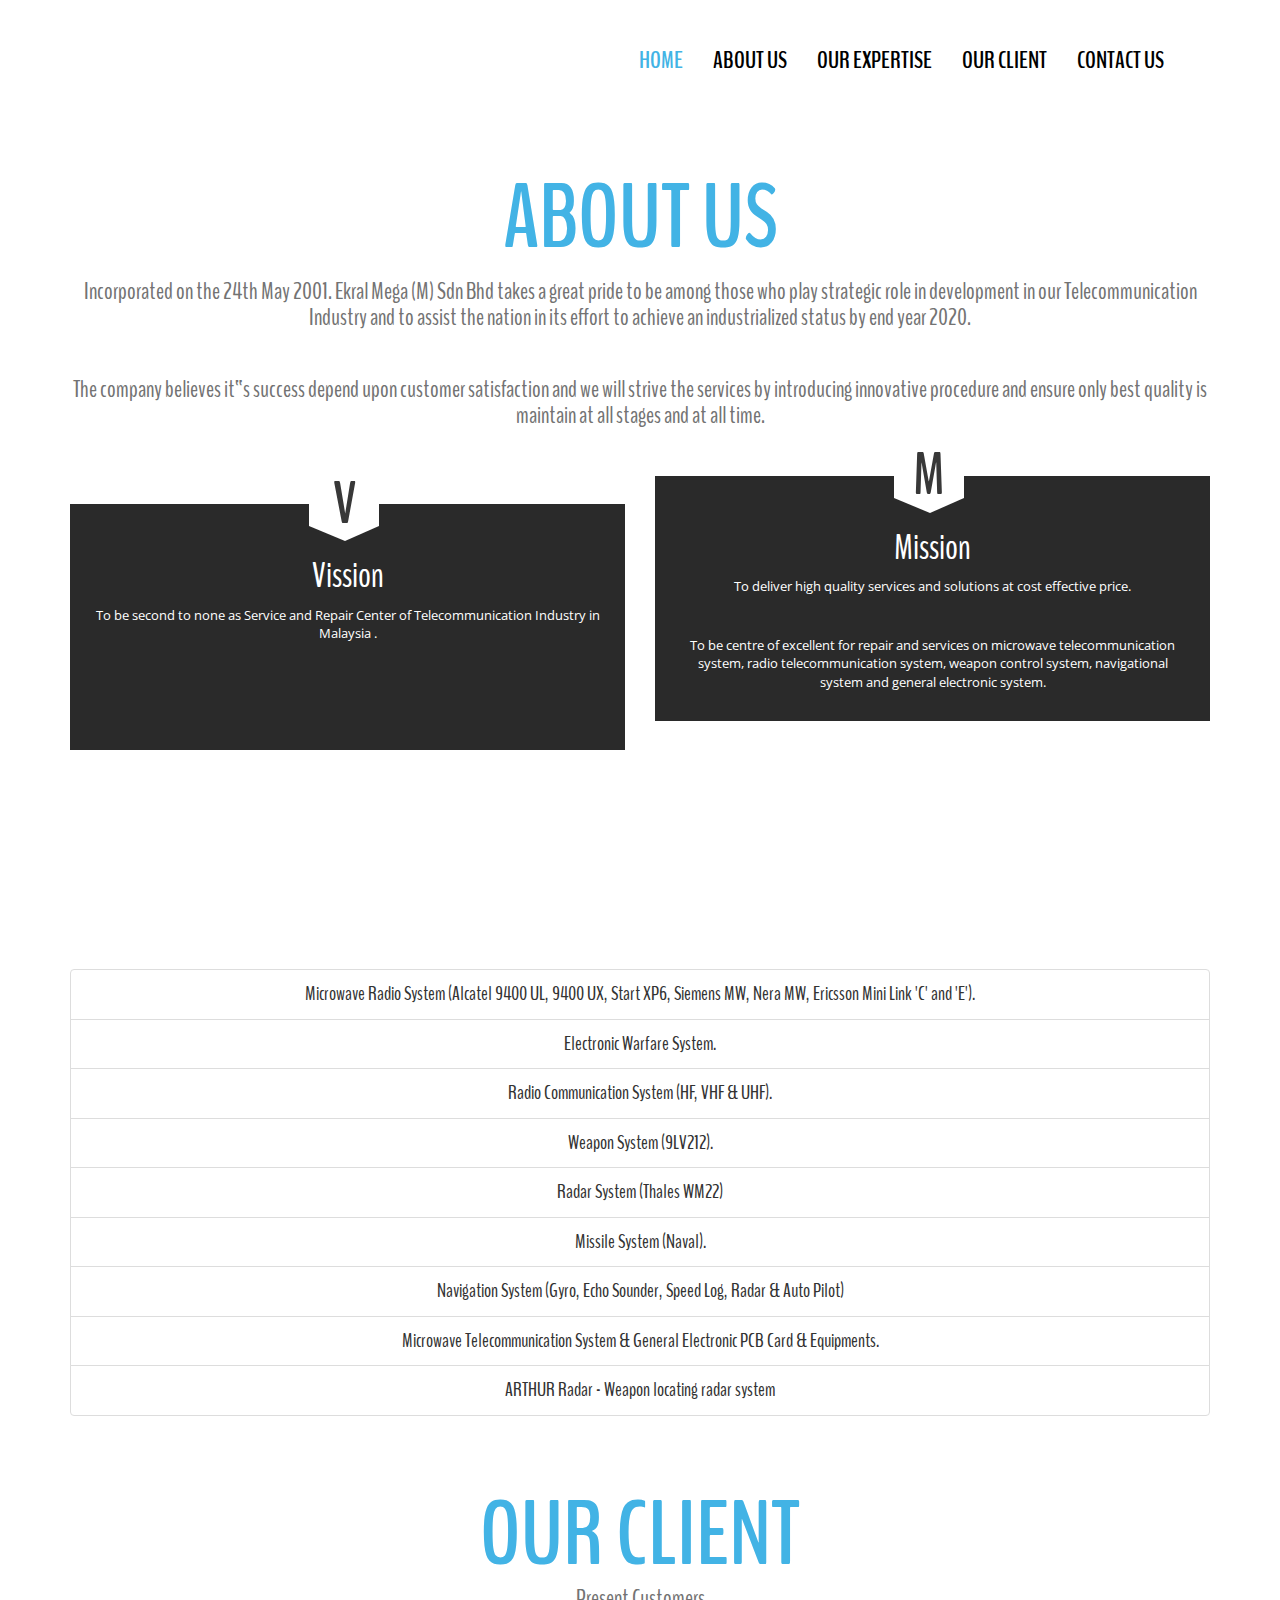
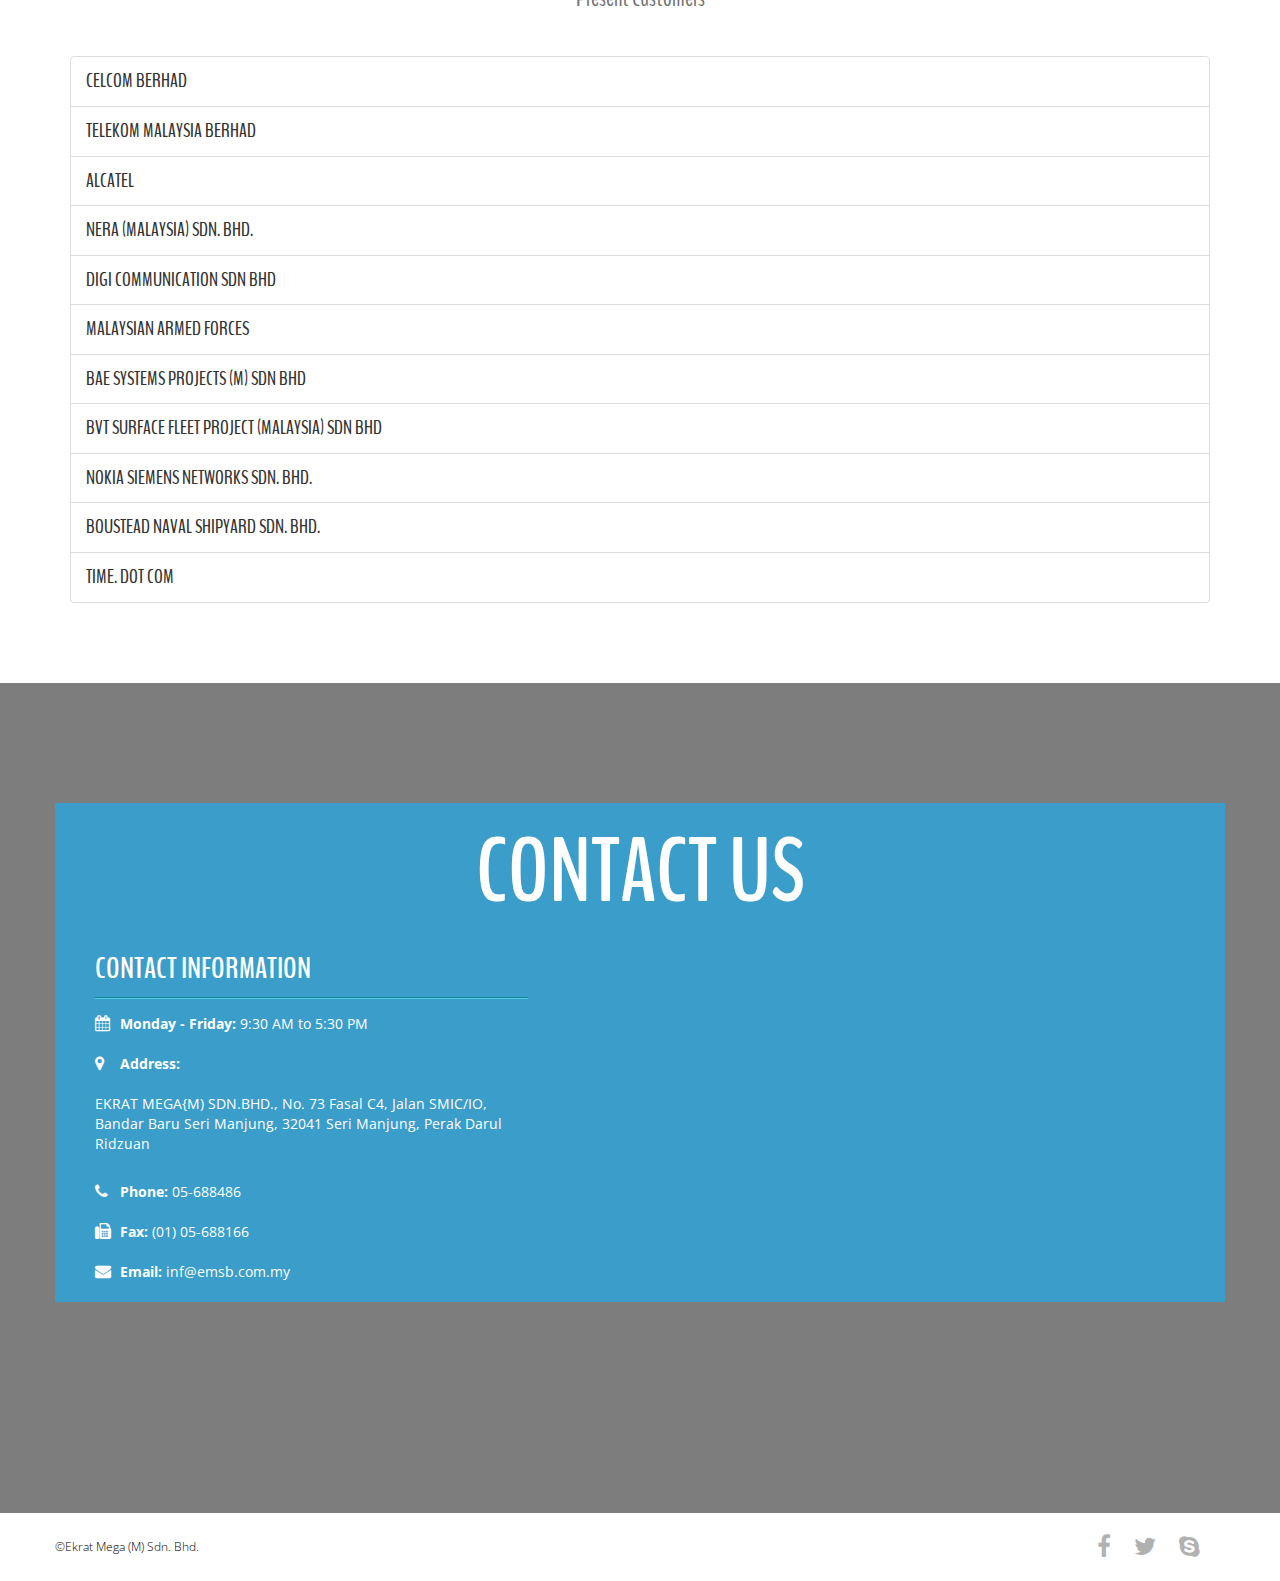
==== mail.emsb.com.my/index.html @ 17a8e173 "emsb" ====
<!DOCTYPE html>
<html lang="en">
<head>
	<meta charset="UTF-8">
	<title>Ekrat Mega (M) Sdn. Bhd.</title>
	<link rel="stylesheet" href="css/font-awesome.min.css">
	<link rel="stylesheet" href="css/bootstrap.min.css">
	<link rel="stylesheet" href="css/style.css">
	<link href='http://fonts.googleapis.com/css?family=Open+Sans:600italic,400,800,700,300' rel='stylesheet' type='text/css'>
	<link href='http://fonts.googleapis.com/css?family=BenchNine:300,400,700' rel='stylesheet' type='text/css'>
</head>
<body>
	
	<!-- ====================================================
	header section -->
	<header class="top-header">
		<div class="container">
			<div class="row">
				<div class="col-xs-5 header-logo">
					<br>
					<a href="index.html"><img src="img/logo.png" alt="" class="img-responsive logo"></a>
				</div>

				<div class="col-md-7">
					<nav class="navbar navbar-default">
					  <div class="container-fluid nav-bar">
					    <!-- Brand and toggle get grouped for better mobile display -->
					    <div class="navbar-header">
					      <button type="button" class="navbar-toggle collapsed" data-toggle="collapse" data-target="#bs-example-navbar-collapse-1">
					        <span class="sr-only">Toggle navigation</span>
					        <span class="icon-bar"></span>
					        <span class="icon-bar"></span>
					        <span class="icon-bar"></span>
					      </button>
					    </div>

					    <!-- Collect the nav links, forms, and other content for toggling -->
					    <div class="collapse navbar-collapse" id="bs-example-navbar-collapse-1">
					      
					      <ul class="nav navbar-nav navbar-right">
					        <li><a class="menu active" href="#home" >Home</a></li>
					        <li><a class="menu" href="#about">about us</a></li>
					        <li><a class="menu" href="#service">our expertise </a></li>
					        <li><a class="menu" href="#team">our client</a></li>
					        <li><a class="menu" href="#contact"> contact us</a></li>
					      </ul>
					    </div><!-- /navbar-collapse -->
					  </div><!-- / .container-fluid -->
					</nav>
				</div>
			</div>
		</div>
	</header> <!-- end of header area -->

			
			

			<section class="slider" id="home">
				<div class="container-fluid">
					<div class="row">

					    <div id="carouselHacked" class="carousel slide carousel-fade" data-ride="carousel">
							<div class="header-backup"></div>
					        <!-- Wrapper for slides -->
					        <div class="carousel-inner" role="listbox">
					            <div class="item active">
					            	<img src="img/slide-one.jpg" alt="">
					                <div class="carousel-caption">
                                        <h1>Radar</h1>
                                        <p>Technology System</p>
					                </div>
					            </div>
					            <div class="item">
					            	<img src="img/slide-two.jpg" alt="">
					                <div class="carousel-caption">
                                        <h1>Communication</h1> 
                                        <p>System</p>
					                </div>
					            </div>
					            <div class="item">
					            	<img src="img/slide-three.jpg" alt="">
					                <div class="carousel-caption">
                                        <h1>Consultant</h1>
                                        <p>Weapon System</p>
					                </div>
					            </div>
					            <div class="item">
					            	<img src="img/slide-four.jpg" alt="">
					                <div class="carousel-caption">
				               			<h1>Repairing</h1>
				               			<p>innovation system</p>
					                </div>
					            </div>
					        </div>

					        <!-- Controls -->
					        <a class="left carousel-control" href="#carouselHacked" role="button" data-slide="prev">
					            <span class="glyphicon glyphicon-chevron-left" aria-hidden="true"></span>
					            <span class="sr-only">Previous</span>
					        </a>
					        <a class="right carousel-control" href="#carouselHacked" role="button" data-slide="next">
					            <span class="glyphicon glyphicon-chevron-right" aria-hidden="true"></span>
					            <span class="sr-only">Next</span>
					        </a>
					    </div>

					</div>
				</div>
			</section><!-- end of slider section -->


			<!-- about section -->
			<section class="about text-center" id="about">
				<div class="container">
					<div class="row">
						<h2>about us</h2>
						<h4>Incorporated on the 24th May 2001. Ekral Mega (M) Sdn Bhd takes a great pride to be among those who play strategic role in development in our Telecommunication Industry and to assist the nation in its effort to achieve an industrialized status by end year 2020.</h4>
                        <h4>The company believes it‟s success depend upon customer satisfaction and we will strive the services by introducing innovative procedure and ensure only best quality is maintain at all stages and at all time.</h4>

						<div class="col-md-6 col-sm-6">
							<div class="single-about-detail clearfix">
								<div class="about-img">
									<img src="img/about1.jpg" alt="">
								</div>

								<div class="about-details">
									<div class="pentagon-text">
										<h1>V</h1>
									</div>

									<h3>Vission</h3>
									<p>To be second to none as Service and Repair Center of Telecommunication Industry in Malaysia .</p>
                                    <p><br/><br/></p>
								</div>
							</div>
						</div>

						<div class="col-md-6 col-sm-6">
							<div class="single-about-detail">
								<div class="about-img">
									<img class="img-responsive" src="img/about2.jpg" alt="">
								</div>

								<div class="about-details">
									<div class="pentagon-text">
										<h1>M</h1>
									</div>

									<h3>Mission</h3>
									<p>To deliver high quality services and solutions at cost effective price.</p>
                                    <p>To be centre of excellent for repair and services on microwave telecommunication system, radio telecommunication system, weapon control system, navigational system and general electronic system.</p>
								</div>
							</div>
						</div>


						

					</div>
				</div>
			</section><!-- end of about section -->


			<!-- service section starts here -->

			<section class="service text-center" id="service">
				<div class="container">
					<div class="row">
						<h2>our expertise</h2>
                        <div class="col-md-12  col-sm-6">
                        <ul class="list-group">
                          <li class="list-group-item"> Microwave Radio System (Alcatel 9400 UL, 9400 UX, Start XP6, Siemens MW, Nera MW, Ericsson Mini Link 'C' and 'E').</li>
                          <li class="list-group-item"> Electronic Warfare System.</li>
                            <li class="list-group-item"> Radio Communication System (HF, VHF & UHF).</li>
                            <li class="list-group-item"> Weapon System (9LV212).</li>
                            <li class="list-group-item"> Radar System (Thales WM22)</li>
                            <li class="list-group-item"> Missile System (Naval).</li>
                            <li class="list-group-item"> Navigation System (Gyro, Echo Sounder, Speed Log, Radar & Auto Pilot)</li>
                            <li class="list-group-item"> Microwave Telecommunication System & General Electronic PCB Card & Equipments.</li>
                            <li class="list-group-item"> ARTHUR Radar - Weapon locating radar system</li>
                        </ul>
                        </div>
                        
				</div>
			</section><!-- end of service section -->


			<!-- team section -->

			<section class="team" id="team">
				<div class="container">
					<div class="row">
						<div class="team-heading text-center">
							<h2>our client</h2>

							<h4>Present Customers</h4>
						</div>
                        <div class="col-md-12  col-sm-6">
                        <ul class="list-group">
                          <li class="list-group-item"> CELCOM BERHAD</li>
                          <li class="list-group-item"> TELEKOM MALAYSIA BERHAD</li>
                            <li class="list-group-item"> ALCATEL</li>
                            <li class="list-group-item"> NERA (MALAYSIA) SDN. BHD.</li>
                            <li class="list-group-item"> DIGI COMMUNICATION SDN BHD</li>
                            <li class="list-group-item"> MALAYSIAN ARMED FORCES</li>
                            <li class="list-group-item"> BAE SYSTEMS PROJECTS (M) SDN BHD</li>
                            <li class="list-group-item"> BVT SURFACE FLEET PROJECT (MALAYSIA) SDN BHD</li>
                            <li class="list-group-item"> NOKIA SIEMENS NETWORKS SDN. BHD.</li>
                            <li class="list-group-item"> BOUSTEAD NAVAL SHIPYARD SDN. BHD.</li>
                            <li class="list-group-item"> TIME. DOT COM</li>
                        </ul>
                        </div>
					</div>
				</div>
			</section><!-- end of team section -->

			<!-- map section -->
			<section class="api-map" id="contact">
				<div class="container-fluid">
					<div class="row">
						<div class="col-md-12 map" id="map"></div>
					</div>
				</div>
			</section><!-- end of map section -->

			<!-- contact section starts here -->
			<section class="contact">
				<div class="container">
					<div class="row">
							<div class="contact-caption clearfix">
								<div class="contact-heading text-center">
									<h2>contact us</h2>
								</div>

								<div class="col-md-5 contact-info text-left">
									<h3>contact information</h3>
									<div class="info-detail">
										<ul><li><i class="fa fa-calendar"></i><span>Monday - Friday:</span> 9:30 AM to 5:30 PM</li></ul>
										<ul><li><i class="fa fa-map-marker"></i><span>Address:</span><br /> EKRAT MEGA{M) SDN.BHD., No. 73 Fasal C4, Jalan SMIC/IO, Bandar Baru Seri Manjung, 32041 Seri Manjung, Perak Darul Ridzuan</li><br/></ul>
										<ul><li><i class="fa fa-phone"></i><span>Phone:</span> 05-688486</li></ul>
										<ul><li><i class="fa fa-fax"></i><span>Fax:</span> (01) 05-688166</li></ul>
										<ul><li><i class="fa fa-envelope"></i><span>Email:</span> inf@emsb.com.my</li></ul>
									</div>
								</div>

							</div>
					</div>
				</div>
			</section><!-- end of contact section -->


			<!-- footer starts here -->
			<footer class="footer clearfix">
				<div class="container">
					<div class="row">
						<div class="col-xs-6 footer-para">
							<p>&copy;Ekrat Mega (M) Sdn. Bhd.</p>
						</div>

						<div class="col-xs-6 text-right">
							<a href=""><i class="fa fa-facebook"></i></a>
							<a href=""><i class="fa fa-twitter"></i></a>
							<a href=""><i class="fa fa-skype"></i></a>
						</div>
					</div>
				</div>
			</footer>



	

	<!-- script tags
	============================================================= -->
	<script src="js/jquery-2.1.1.js"></script>
	<script src="http://maps.google.com/maps/api/js?sensor=true"></script>
	<script src="js/gmaps.js"></script>
	<script src="js/smoothscroll.js"></script>
	<script src="js/bootstrap.min.js"></script>
	<script src="js/custom.js"></script>
	
</body>
</html>
---- mail.emsb.com.my/css/style.css ----
body{
	margin: 0;
	padding: 0;
	font-family: 'BenchNine', sans-serif;
    font-size: 20px !important;
}
li{
	list-style: none;
}
a:hover, a:visited, a{
	text-decoration: none;
}
h1, h2{
	text-transform: uppercase;
	font-weight: bold;
}


/*header area*/
.top-header{
	background: #fff !important;
	position: fixed;
	width: 100%;
	z-index: 99999;
}
.header-backup{
	width: 20px;
	height: 119px;
	background: transparent;
	margin:auto;
}
.top-header img.logo{
	margin-bottom: 15px;
	margin-top: 0;
	transition:all .5s ease 0s;
  -webkit-transition:all .5s ease 0s;
  -moz-transition:all .5s ease 0s;
  -o-transition:all .5s ease 0s;
  -ms-transition:all .5s ease 0s;
}
.navbar-default {
  background-color: transparent;
  border-color: transparent;
  margin-bottom: 0;
  margin-top: 8px;
  transition:all .5s ease 0s;
  -webkit-transition:all .5s ease 0s;
  -moz-transition:all .5s ease 0s;
  -o-transition:all .5s ease 0s;
  -ms-transition:all .5s ease 0s;
}
.nav-bar{
	margin-top: 27px;
}
.navbar-toggle span{
	color: #fff;
}
ul.nav{
	margin: 0;
	padding: 0;
}
.navbar-default .navbar-nav>li>a {
 	font-size: 24px;
	color: #000;
	text-transform: uppercase;
	transition: all .7s ease 0s;
	-webkit-transition: all .7s ease 0s;
	-moz-transition: all .7s ease 0s;
	-o-transition: all .7s ease 0s;
	-ms-transition: all .7s ease 0s;
	padding: 14px 15px;
	font-weight: bold;
}
.navbar-default .navbar-nav>li>a:hover{
	color: #999;
}
.navbar-default .navbar-toggle .icon-bar {
  background-color: #000;
}
li a.active{
	color: #42b3e5 !important;
}
.navbar-default .navbar-toggle {
  border-color: #fff;
  margin-top: 4px;
}



/*slider area*/
.slider-row{
	margin: 0;
	padding: 0;
}
.slider-wrapper{
	margin: 0;
	padding: 0 !important;
	background: #000 !important;
}
.carousel-caption h1{
	font-size: 157px;
	color: #fff;
	text-transform: uppercase;
	margin-bottom: 0;
}
.carousel-caption p{
	font-size: 40px;
	color: #fff;
	text-transform: uppercase;
	font-weight: bold;
	margin-top: 0;
}
.carousel-caption button{
	width: 240px;
	height: 60px;
	background: #3a9ecb;
	color: #fff;
	font-size: 30px;
	text-transform: uppercase;
	border:0;
	transition:all .5s ease 0s;
	-webkit-transition:all .5s ease 0s;
	-moz-transition:all .5s ease 0s;
	-o-transition:all .5s ease 0s;
	-ms-transition:all .5s ease 0s;
}
.carousel-caption button:hover{
	background: #2a2a2a;
}
.carousel-control{
	width: 5%;
}
.carousel-inner{
	background: -webkit-linear-gradient(left, #000 , blue); /* For Safari 5.1 to 6.0 */
	background: -o-linear-gradient(left, #000, blue); /* For Opera 11.1 to 12.0 */
	background: -moz-linear-gradient(left, #000, blue); /* For Firefox 3.6 to 15 */
	background: linear-gradient(to left, #000 , blue); /* Standard syntax */
}
.item{
	position: relative;
}
.carousel-caption {
	position: absolute;
	text-align: left;
	left: 12%;
    line-height: 1;
    top: 50%;
    margin-top: -100px;
}
.carousel-control .glyphicon-chevron-left, .carousel-control .icon-prev {
  font-size: 18px;
  padding: 5px;
  background: #fff;
  border-radius: 50%;
  color: transparent;
  margin-left: 0;
  margin-top: 50px;
}
.carousel-control .glyphicon-chevron-right, .carousel-control .icon-next {
  font-size: 18px;
  padding: 5px;
  background: #fff;
  border-radius: 50%;
  color: transparent;
  margin-right: 0;
  margin-top: 50px;
}

/*about area*/
.about h2{
	font-size: 90px;
	color: #42b3e5;
	margin-top: 50px;
}
.about h4{
	font-size: 24px;
	color: #737373;
	margin-bottom: 45px;
}
.about-img img{
	width: 100%;
}
.single-about-detail{
	position: relative;
}
.pentagon-text h1{
	font-size: 60px;
	color: #383838;
	margin-top: 0;
	transition: all .7s ease 0s;
	-webkit-transition: all .7s ease 0s;
	-moz-transition: all .7s ease 0s;
	-o-transition: all .7s ease 0s;
	-ms-transition: all .7s ease 0s;
	position: absolute;
	  left: 15%;
	  width: 50px;
	  top: -6%;
}
.pentagon-text {
  width: 70px;
  height: 52px;
  background: #fff;
  position: relative;
   top: -30px;
  left: 43%;
}
.pentagon-text:before {
  content: "";
  position: absolute;
  top: -15px;
  left: 0;
  width: 0;
  height: 0;
  border-left: 34px solid transparent;
  border-right: 35px solid transparent;
  border-bottom: 15px solid #fff;
}
.pentagon-text:after {
  content: "";
  position: absolute;
  bottom: -15px;
  left: 0;
  width: 0;
  height: 0px;
  border-left: 36px solid transparent;
  border-right: 34px solid transparent;
  border-top: 15px solid #fff;
}
.about-details{
	background: #2a2a2a;
	border-top: 2px solid #fff;
	transition: all .7s ease 0s;
	-webkit-transition: all .7s ease 0s;
	-moz-transition: all .7s ease 0s;
	-o-transition: all .7s ease 0s;
	-ms-transition: all .7s ease 0s;
}
.about-details h3{
	font-size: 36px;
	color: #fff;
	margin-top: 0;
}
.about-details p{
	font-size: 13px;
	color: #fff;
	font-family: 'Open Sans', sans-serif;
	padding: 0 25px;
	padding-bottom: 30px;
}
.single-about-detail:hover .about-details{
	background: #3a9dca;
}
.single-about-detail:hover .pentagon-text h1{
	color: #3a9dca;
}


/*service area*/
.service{
	background: url(../img/pattern.jpg);
	background-repeat: repeat-y;
	margin-top: 40px;
}
.service h2{
	font-size: 90px;
	color: #fff;
	margin-top: 70px;
	margin-bottom: 0;
}
.service h4{
	font-size: 24px;
	color: #fff;
	margin-top: 0;
	margin-bottom: 70px;
	display: block;
}
.single-service{
	text-align:center;
}
.single-service-img {
  width: 205px;
  height: 125px;
  padding-left:30px;
  position: relative;
}
.service-img {
  width: 205px;
  height: 125px;
  background: #3a9ecb;
  position: relative;
}
.single-service h3{
	margin-top: 10px;
	color: #fff;
	padding-bottom: 50px;
	position:relative;
}
.service-img img{
	position: absolute;
}


/*team section*/
.team{
	padding-bottom: 60px;
}
.team h2{
	font-size: 90px;
	color: #42b3e5;
	margin-top: 50px;
	margin-bottom: 0;
}
.team h4{
	font-size: 24px;
	color: #737373;
	margin-top: 0;
	margin-bottom: 45px;
}
.single-member{
	margin: 0;
	padding: 0;
}
.person img{
	width: 100%;
}
.person-detail{
	padding:10px;
	background: #3a9cc8;
	position: relative;
	transition: all .7s ease 0s;
	-webkit-transition: all .7s ease 0s;
	-moz-transition: all .7s ease 0s;
	-o-transition: all .7s ease 0s;
	-ms-transition: all .7s ease 0s;
}
.arrow-top{
	position: absolute;
	width: 20px;
	height: 20px;
	background: #3ba0cc;
	transform:rotate(45deg);
	-webkit-transform:rotate(45deg);
	-moz-transform:rotate(45deg);
	-o-transform:rotate(45deg);
	-ms-transform:rotate(45deg);
	bottom: -10px;
  	left: 46%;
  	transition: all .7s ease 0s;
	-webkit-transition: all .7s ease 0s;
	-moz-transition: all .7s ease 0s;
	-o-transition: all .7s ease 0s;
	-ms-transition: all .7s ease 0s;
}
.arrow-bottom{
	position: absolute;
	width: 20px;
	height: 20px;
	background: #3ba0cc;
	transform:rotate(45deg);
	-webkit-transform:rotate(45deg);
	-moz-transform:rotate(45deg);
	-o-transform:rotate(45deg);
	-ms-transform:rotate(45deg);
	top: -9px;
  	left: 46%;
  	transition: all .7s ease 0s;
	-webkit-transition: all .7s ease 0s;
	-moz-transition: all .7s ease 0s;
	-o-transition: all .7s ease 0s;
	-ms-transition: all .7s ease 0s;
}
.person-detail h3{
	font-size: 30px;
	color: #fff;
}
.person-detail p{
	font-size: 13px;
	color: #fff;
	font-family: 'Open Sans', sans-serif;
}
.single-member:hover .person-detail{
	background: #2a2a2a;
}
.single-member:hover .arrow-top{
	background: #2a2a2a;
}
.single-member:hover .arrow-bottom{
	background: #2a2a2a;
}


/*contact section*/
.contact-caption{
	background: #3a9dca;
}
.contact-heading h2{
	color: #fff;
	font-size: 90px;
}
.contact-info{
	padding-left: 40px;
}
.contact-info h3{
	padding-left: 0;
	font-size: 30px;
	color: #fff;
	text-transform: uppercase;
	font-weight: bold;
	border-bottom: 1px solid #13849c;
	padding-bottom: 12px;
	margin-bottom: 0;
}
.contact-form h3{
	padding-left: 0;
	font-size: 30px;
	color: #fff;
	text-transform: uppercase;
	font-weight: bold;
	border-bottom: 1px solid #13849c;
	padding-bottom: 12px;
	margin-bottom: 0;
}
.contact-info ul{
	margin: 0;
	padding: 0;
}
.contact-info ul li{
	font-family: 'Open Sans', sans-serif;
	font-size: 14px;
	color: #fff;
}
.contact-info i.fa{
	font-size: 16px;
  	padding-right: 12px;
  	width: 25px;
  	height: 38px;
}
.contact-info ul li span{
	font-weight: bold;
}
.contact-form input{
	width: 100%;
	height: 40px;
	background: #fff;
	font-size: 13px;
	color: #084a5c;
	font-family: 'Open Sans', sans-serif;
	padding: 12px;
	border:0;
	margin-bottom: 12px;
}
.contact-form textarea{
	font-family: 'Open Sans', sans-serif;
	padding:12px;
	width: 100%;
	height: 140px;
	border:0;
	margin-bottom: 12px;
}
.info-detail{
	border-top: 1px solid #53cde5;
	padding-top: 15px;
}
.form{
	border-top: 1px solid #53cde5;
	padding-top: 15px;
	text-align: right;
}
.contact-form input.submit-btn{
	width: 180px;
	height: 50px;
	float: right;
	font-size: 24px;
	color: #fff;
	background: url(../img/btn-bg.jpg);
	background-repeat: no-repeat;
	padding: 0;
	font-family: 'BenchNine', sans-serif;
	font-weight: bold;
	
}
.contact-form{
	padding-right: 40px;
}

/*gmap*/
#map{
	height: 830px;
}
.map{
	position: relative;
	overflow: hidden;
}
.contact{
	position: absolute;
	width: 100%;
	height: 830px;
	margin-top: 0px;
	left: 0;
	margin-top: -830px;
	background: rgba(0, 0, 0, 0.51);
}
.contact-caption{
	margin-top: 120px;
}

/*footer*/
.footer-para{
	margin: 0;
	padding: 0;
}
.footer p{
	font-size: 12px;
	color: #000;
	font-family: 'Open Sans', sans-serif;
	font-weight: 300;
	margin: 0;
	padding: 25px 0;

}
.footer a i.fa{
	font-size: 24px;
	color: #b1b1b1;
	padding: 22px 10px;
}
.footer a i.fa:hover{
	color: #42b3e5;
}

.carousel-inner{
	position: relative;
}



/*======================css for carousel=========================*/
.carousel-fade .carousel-inner .item {
  opacity: 0;
  transition-property: opacity;
}

.carousel-fade .carousel-inner .active {
  opacity: 1;
}

.carousel-fade .carousel-inner .active.left,
.carousel-fade .carousel-inner .active.right {
  left: 0;
  opacity: 0;
  z-index: 1;
}

.carousel-fade .carousel-inner .next.left,
.carousel-fade .carousel-inner .prev.right {
  opacity: 1;
}

.carousel-fade .carousel-control {
  	z-index: 2;
    opacity: 1;
    background-image: linear-gradient(to right,rgba(0,0,0,.0001) 0,rgba(0, 0, 0, 0) 100%);
}
@media all and (transform-3d), (-webkit-transform-3d) {
    .carousel-fade .carousel-inner > .item.next,
    .carousel-fade .carousel-inner > .item.active.right {
      opacity: 0;
      -webkit-transform: translate3d(0, 0, 0);
              transform: translate3d(0, 0, 0);
    }
    .carousel-fade .carousel-inner > .item.prev,
    .carousel-fade .carousel-inner > .item.active.left {
      opacity: 0;
      -webkit-transform: translate3d(0, 0, 0);
              transform: translate3d(0, 0, 0);
    }
    .carousel-fade .carousel-inner > .item.next.left,
    .carousel-fade .carousel-inner > .item.prev.right,
    .carousel-fade .carousel-inner > .item.active {
      opacity: 1;
      -webkit-transform: translate3d(0, 0, 0);
              transform: translate3d(0, 0, 0);
    }
}

/* just for demo purpose */
    html,
    body,
    .carousel,
    .carousel-inner,
    .carousel-inner .item {
      height: 100%;
    }


/******************************
responsive area
********************************/

/* md */
@media (min-width: 992px) and (max-width: 1199px) {
	.navbar-default .navbar-nav>li>a {
	  font-size: 20px;
	  padding: 14px 12px;
	}
	.carousel-caption h1 {
  		font-size: 120px;
  	}
  	.carousel-caption p {
  		font-size: 32px;
  	}
  	.carousel-caption button {
	  width: 215px;
	  height: 55px;
	  font-size: 26px;
	}
	h2 {
  		font-size: 75px !important;
  	}
  	h4 {
  		font-size: 22px !important;
  	}
  	.person-detail h3 {
  		font-size: 26px;
  	}
  	.person-detail p {
  		font-size: 12px;
  	}

}

/* sm */
@media (min-width: 768px) and (max-width: 991px) {
	.navbar-default .navbar-nav>li>a {
	  font-size: 16px;
	  padding: 10px 8px;
	}
	.carousel-caption h1 {
  		font-size: 90px;
  	}
  	.carousel-caption p {
  		font-size: 30px;
  	}
  	.carousel-caption button {
		 width: 180px;
		 height: 50px;
		 background: #3a9ecb;
		 color: #fff;
		 font-size: 22px;
	}
	h2 {
  		font-size: 70px !important;
  	}
  	h4 {
  		font-size: 18px !important;
  	}
  	#map{
		height: 1050px;
	}
	.contact{
		margin-top:-1050px;
		height: 1050px;
	}
	.contact-caption {
	 margin-top: 110px;
	}
}

/* xs */
@media (min-width: 480px) and (max-width: 767px) {
	.header-logo img{
	  margin-top: 20px;
	}
	.navbar-default .navbar-nav>li>a {
	  font-size: 20px;
	}
	.carousel-caption {
	    margin-top: -110px;
	}
	.carousel-caption h1 {
  		font-size: 75px;
  	}
  	.carousel-caption p {
  		font-size: 25px;
  	}
  	.carousel-caption button {
	  width: 160px;
	  height: 40px;
	  font-size: 20px;
	}
	#map{
		height: 1120px;
	}
	.contact{
		height: 1120px;
		margin-top: -1120px;
	}
	h2 {
	  font-size: 70px !important;
	}
	h4{
  		font-size: 21px !important;
  	}
	.contact-info ul {
	  margin-left: 4px;
	}
	.contact-info i.fa {
	  width: 25px;
	}
	.contact-caption {
	  margin-top: 140px;
	}
}

/* XS Portrait */
@media (max-width: 479px) {
	.top-header img.logo {
	  margin: 20px 10px;
	}
	.header-logo{
		margin-top: 20px !important;
	}
	.navbar-default .navbar-toggle {
		 border-color: #fff;
		 margin-top: -7px;
		 right: 10%;
	}
	.navbar-default .navbar-nav>li>a {
	  font-size: 16px;
	  text-align: left;
	}
	.header-backup{
		  height: 80px;
	}
	.carousel-caption {
	    margin-top: -60px;
	}
	.carousel-caption h1 {
  		  font-size: 20px;
  	}
  	.carousel-caption p {
  		font-size: 12px;
  	}
	.carousel-caption button {
	  width: 90px;
	  height: 23px;
	  font-size: 16px;
	}
	.carousel-control .glyphicon-chevron-right, .carousel-control .icon-next {
	  margin-top: 30px;
	}
	.carousel-control .glyphicon-chevron-left, .carousel-control .icon-prev {
	  margin-top: 30px;
	}
	.about h2 {
	  font-size: 50px;
	  color: #42b3e5;
	  margin-top: 30px;
	}
	.service h2 {
	  font-size: 50px;
	  margin-top: 40px;
	}
	.team h2 {
	  font-size: 50px;
	  margin-top: 40px;
	}
	h4 {
	  font-size: 18px !important;
	}
	.contact-caption{
		margin-top: 38%;
	}
	#map{
		height: 950px;
	}
	.contact{
		height: 950px;
		margin-top: -950px;
	}
	.contact-heading h2 {
	  font-size: 50px;
	  text-align: left;
	  margin-left: 15px;
	}
	.contact-info h3 {
	  margin-left: 8px;
	  font-size: 25px;
	  padding-bottom: 8px;
	}
	.info-detail {
	  margin-left: 8px;
	}
	.contact-info ul li {
	  font-size: 10px;
	}
	.contact-info i.fa {
	  font-size: 13px;
	  width: 20px;
	  height: 18px;
	}
	.contact-info, .contact-form{
		padding: 10px;
	}
	.contact-form h3 {
	  font-size: 25px;
	  padding-bottom: 8px;
	  margin-bottom: 0;
	  margin-right: 0px;
	}
	.footer a i.fa {
	  font-size: 18px;
	  padding: 25px 7px;
	}
	.footer p {
  		font-size: 10px;
  	}
}
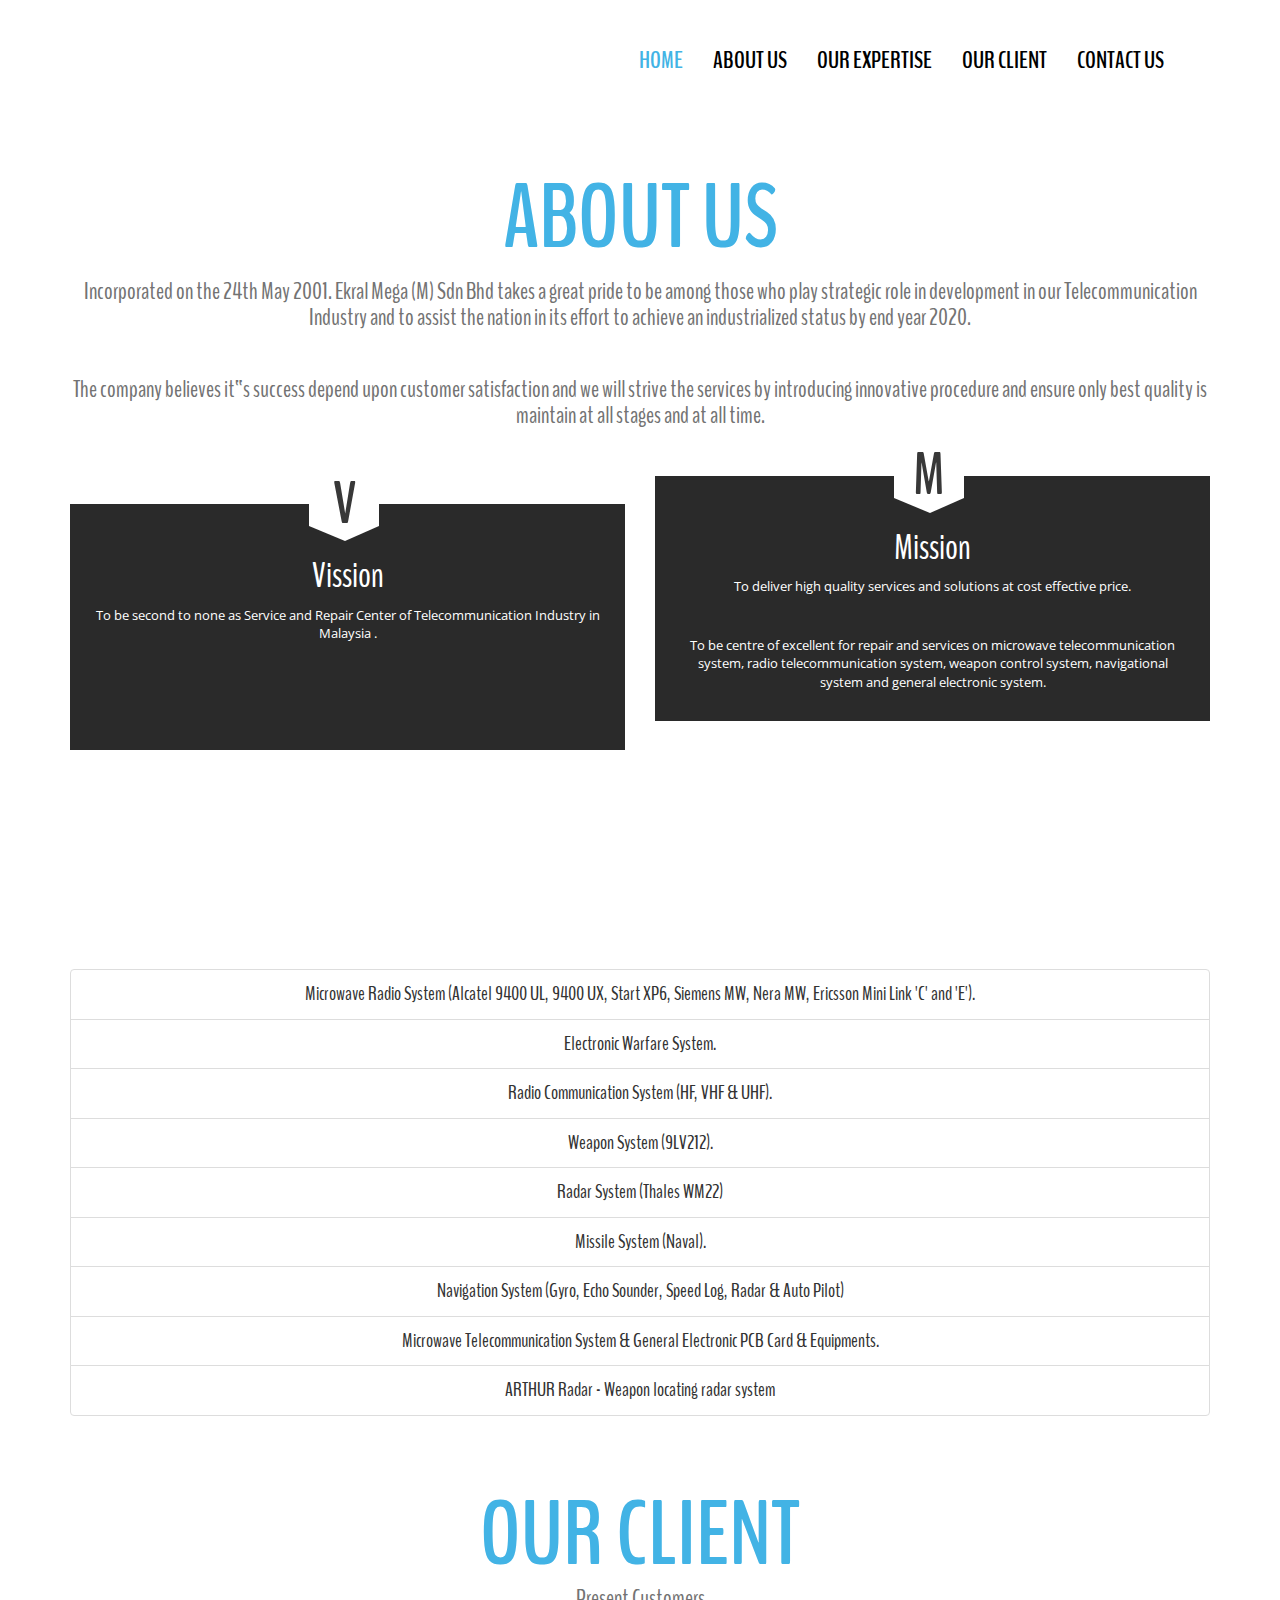
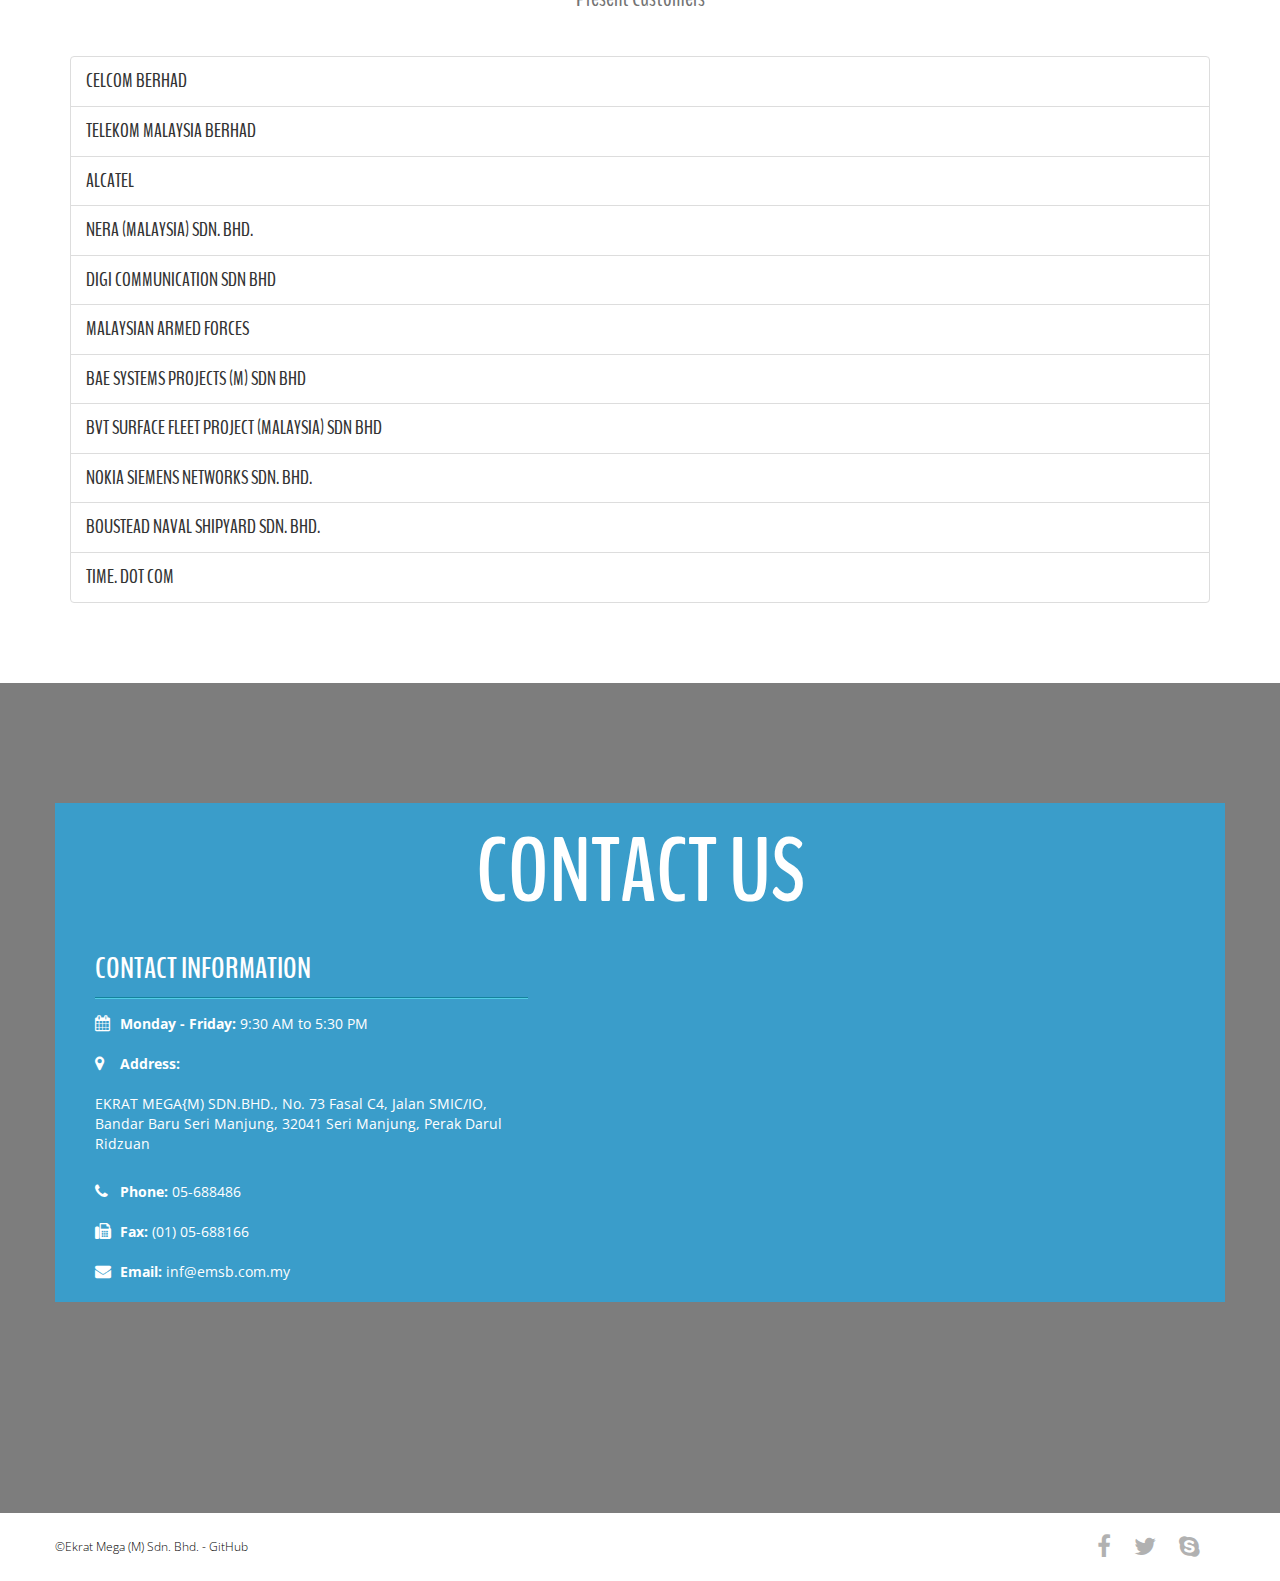
==== commit 23334af3: "github" ====
--- a/mail.emsb.com.my/index.html
+++ b/mail.emsb.com.my/index.html
@@ -6,8 +6,8 @@
 	<link rel="stylesheet" href="css/font-awesome.min.css">
 	<link rel="stylesheet" href="css/bootstrap.min.css">
 	<link rel="stylesheet" href="css/style.css">
-	<link href='http://fonts.googleapis.com/css?family=Open+Sans:600italic,400,800,700,300' rel='stylesheet' type='text/css'>
-	<link href='http://fonts.googleapis.com/css?family=BenchNine:300,400,700' rel='stylesheet' type='text/css'>
+	<link href='//fonts.googleapis.com/css?family=Open+Sans:600italic,400,800,700,300' rel='stylesheet' type='text/css'>
+	<link href='//fonts.googleapis.com/css?family=BenchNine:300,400,700' rel='stylesheet' type='text/css'>
 </head>
 <body>
 	
@@ -254,7 +254,7 @@
 				<div class="container">
 					<div class="row">
 						<div class="col-xs-6 footer-para">
-							<p>&copy;Ekrat Mega (M) Sdn. Bhd.</p>
+							<p>&copy;Ekrat Mega (M) Sdn. Bhd. - GitHub</p>
 						</div>
 
 						<div class="col-xs-6 text-right">
@@ -273,7 +273,7 @@
 	<!-- script tags
 	============================================================= -->
 	<script src="js/jquery-2.1.1.js"></script>
-	<script src="http://maps.google.com/maps/api/js?sensor=true"></script>
+	<script src="//maps.google.com/maps/api/js?sensor=true"></script>
 	<script src="js/gmaps.js"></script>
 	<script src="js/smoothscroll.js"></script>
 	<script src="js/bootstrap.min.js"></script>
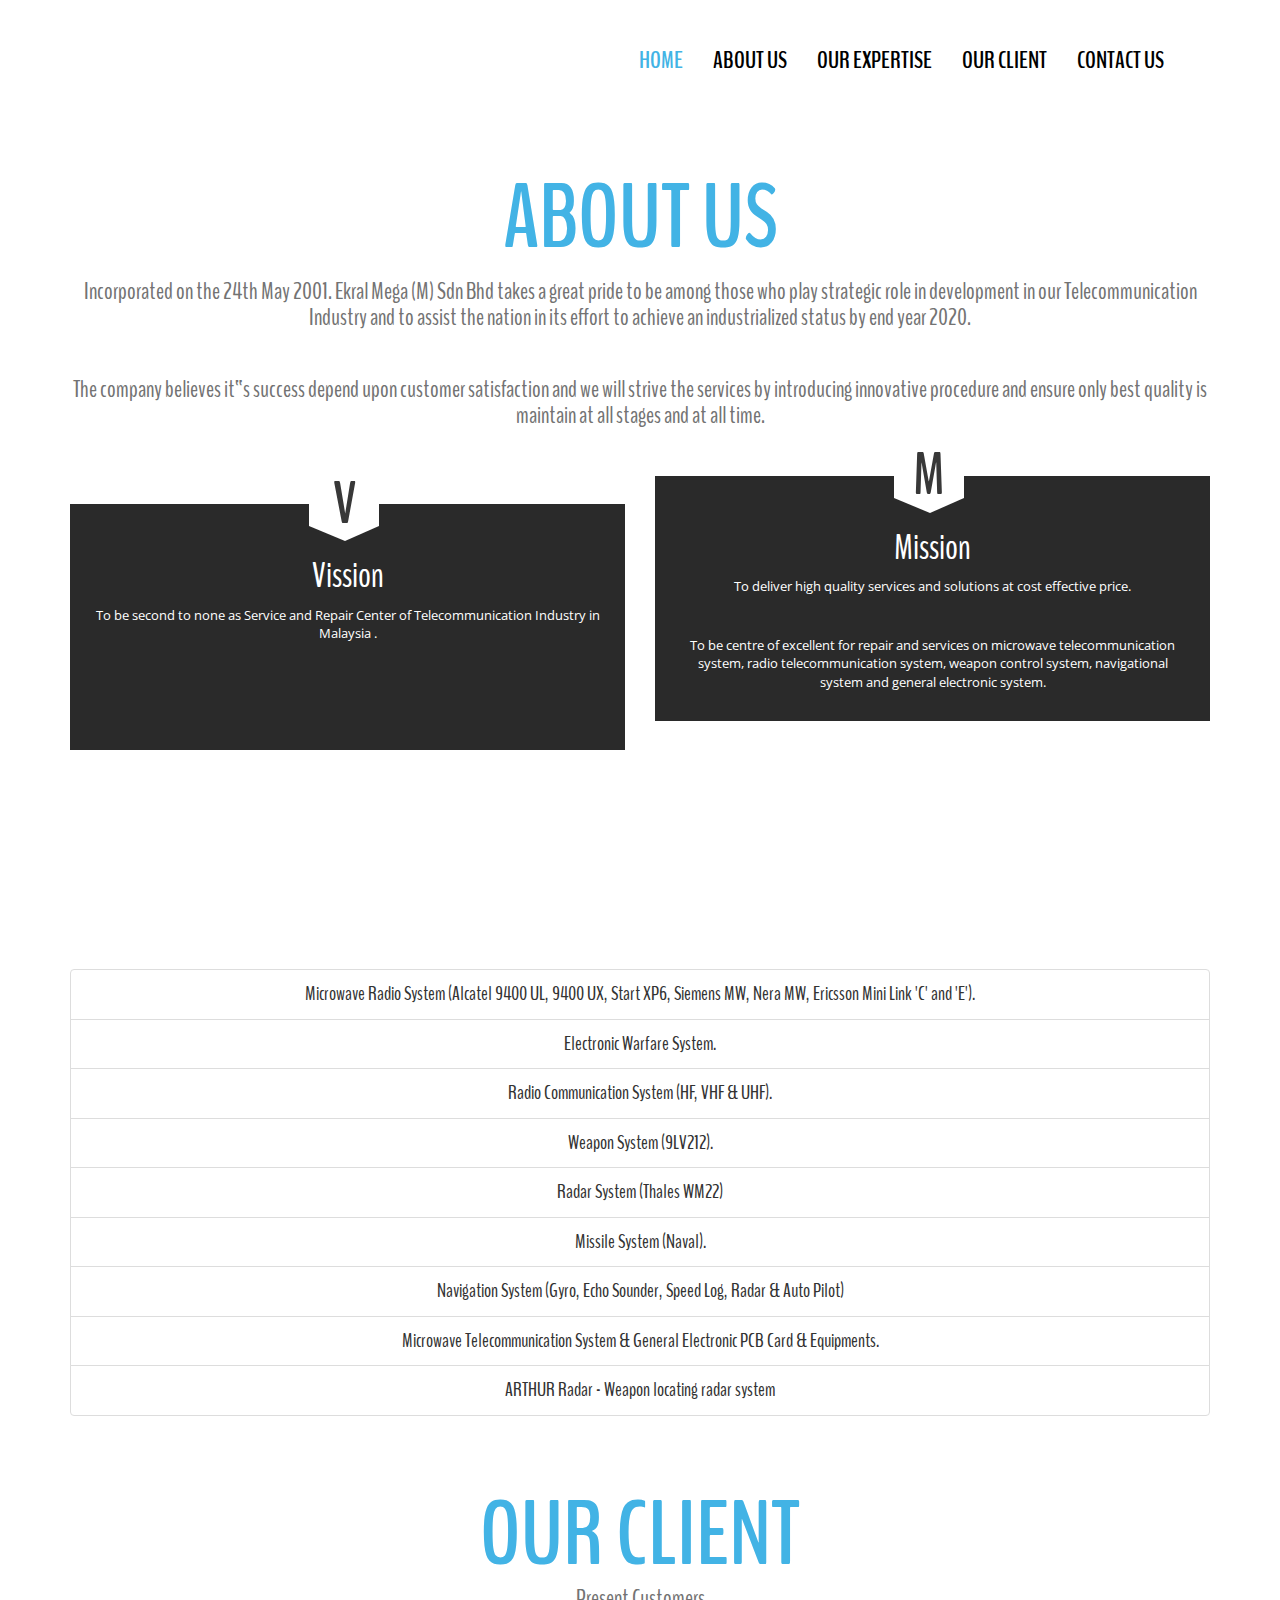
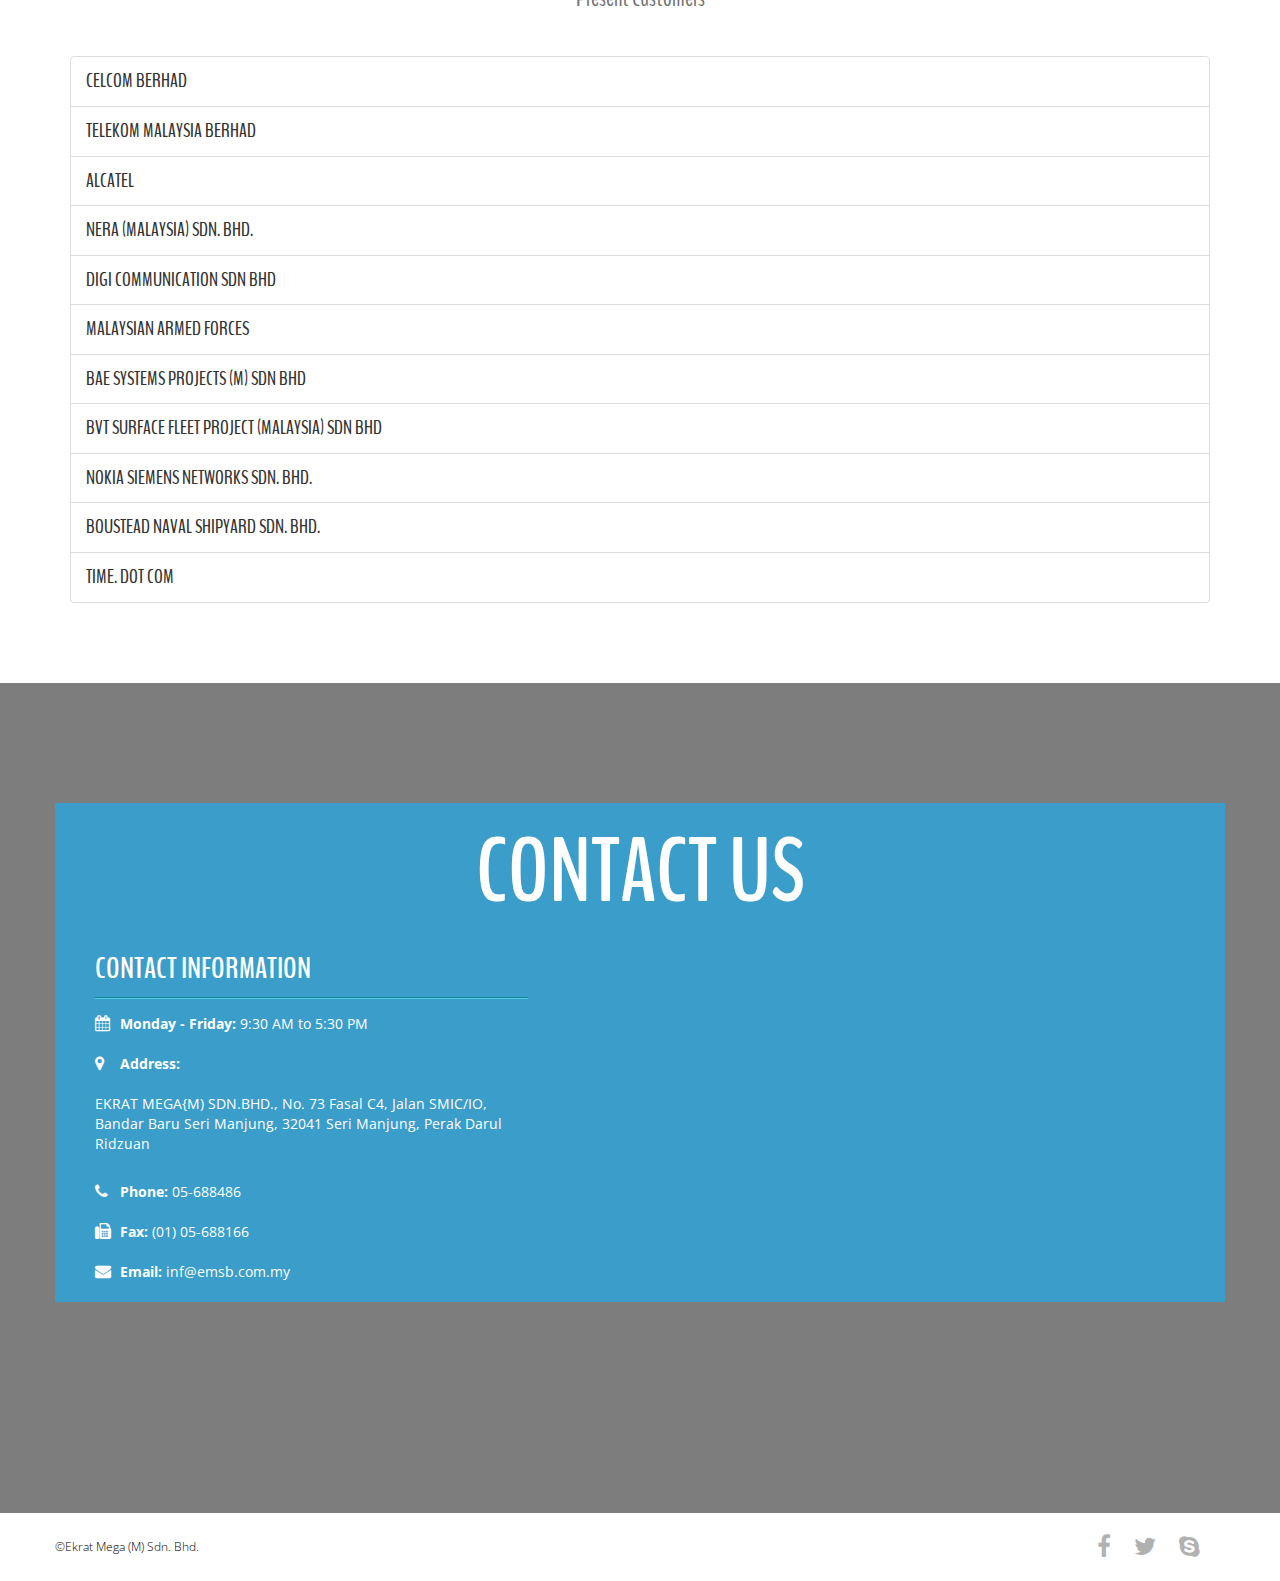
==== commit 1b967048: "delete" ====
--- a/mail.emsb.com.my/index.html
+++ b/mail.emsb.com.my/index.html
@@ -254,7 +254,7 @@
 				<div class="container">
 					<div class="row">
 						<div class="col-xs-6 footer-para">
-							<p>&copy;Ekrat Mega (M) Sdn. Bhd. - GitHub</p>
+							<p>&copy;Ekrat Mega (M) Sdn. Bhd.</p> 
 						</div>
 
 						<div class="col-xs-6 text-right">
